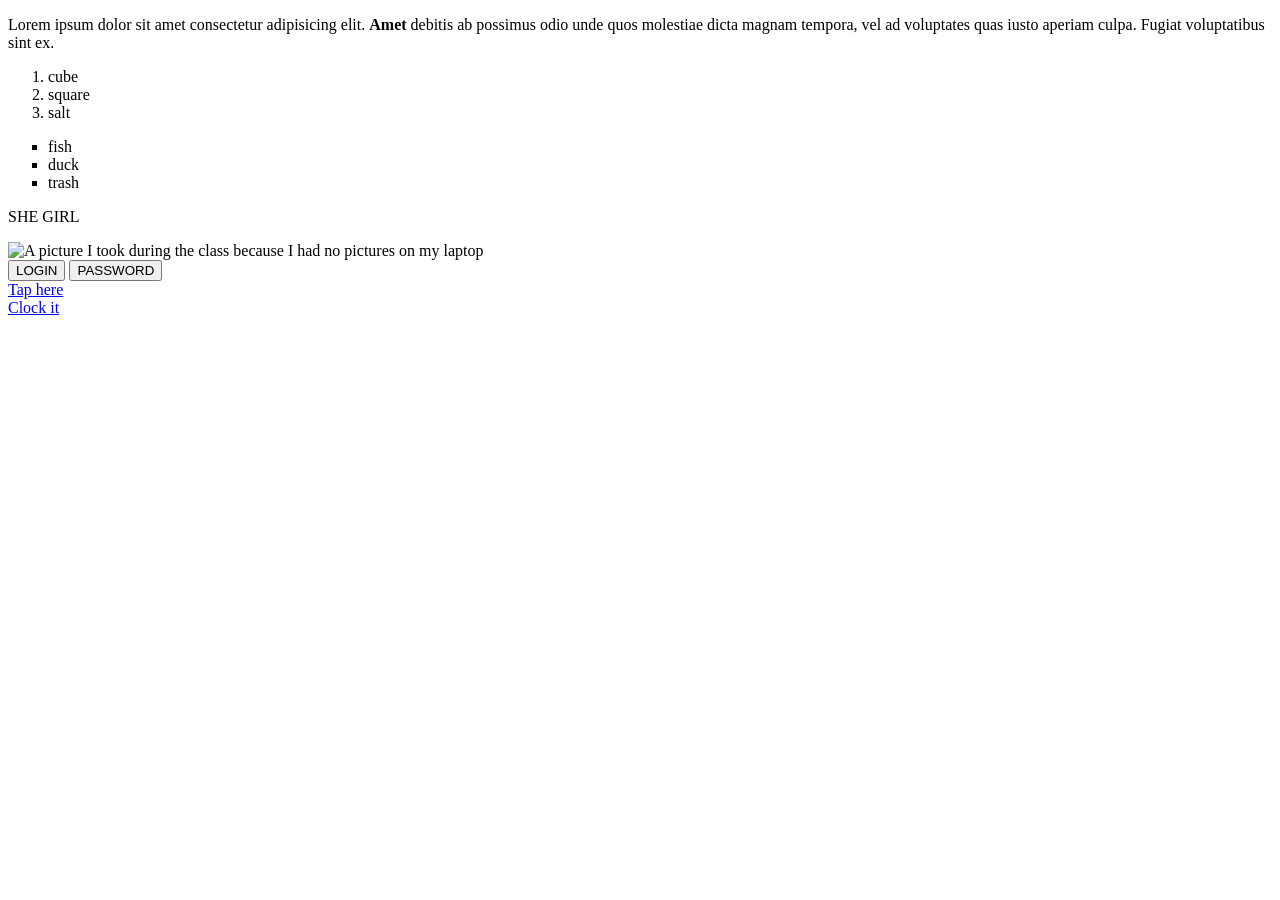
==== index.html @ 7ab780a0 "Neme change" ====
<!DOCTYPE html>
<html lang="en">
<head>
    <meta charset="UTF-8">
    <meta name="viewport" content="width=device-width, initial-scale=1.0">
    <link rel="icon" type="image/png" href="IMAGES/favicon 2025-08-12 at 16.08.54_91cac9ba.png">
    <title>clag_day1</title>
</head>
<body>
    <p>
        Lorem ipsum dolor sit amet consectetur adipisicing elit.
         <b>Amet</b> debitis ab possimus odio unde quos molestiae dicta magnam tempora,
         vel ad voluptates quas iusto aperiam culpa.
         Fugiat voluptatibus sint ex.
         <ol type="1">
            <li>cube</li>
            <li>square</li>
            <li>salt</li>
         </ol>
         <ul type="square">
            <li>fish</li>
            <li>duck</li>
            <li>trash </li>
         </ul>
         <p>SHE GIRL</p>
    <img src="IMAGES\WIN_20250811_18_24_30_Pro.jpg" alt="A picture I took during the class because I had no pictures on my laptop" title="A baby girl" height="150" width="320"><br>
    <button type="button">LOGIN</button>
    <button>PASSWORD</button><br> 
    <a href="#">Tap here</a><br>
    <a href="mailto:elshadddaisandstone@gmail.com?subject=Hello&body=I%20would%20like%20to%20get%20in%20touch%20with%20you.">Clock it</a><br>
</body>
</html>
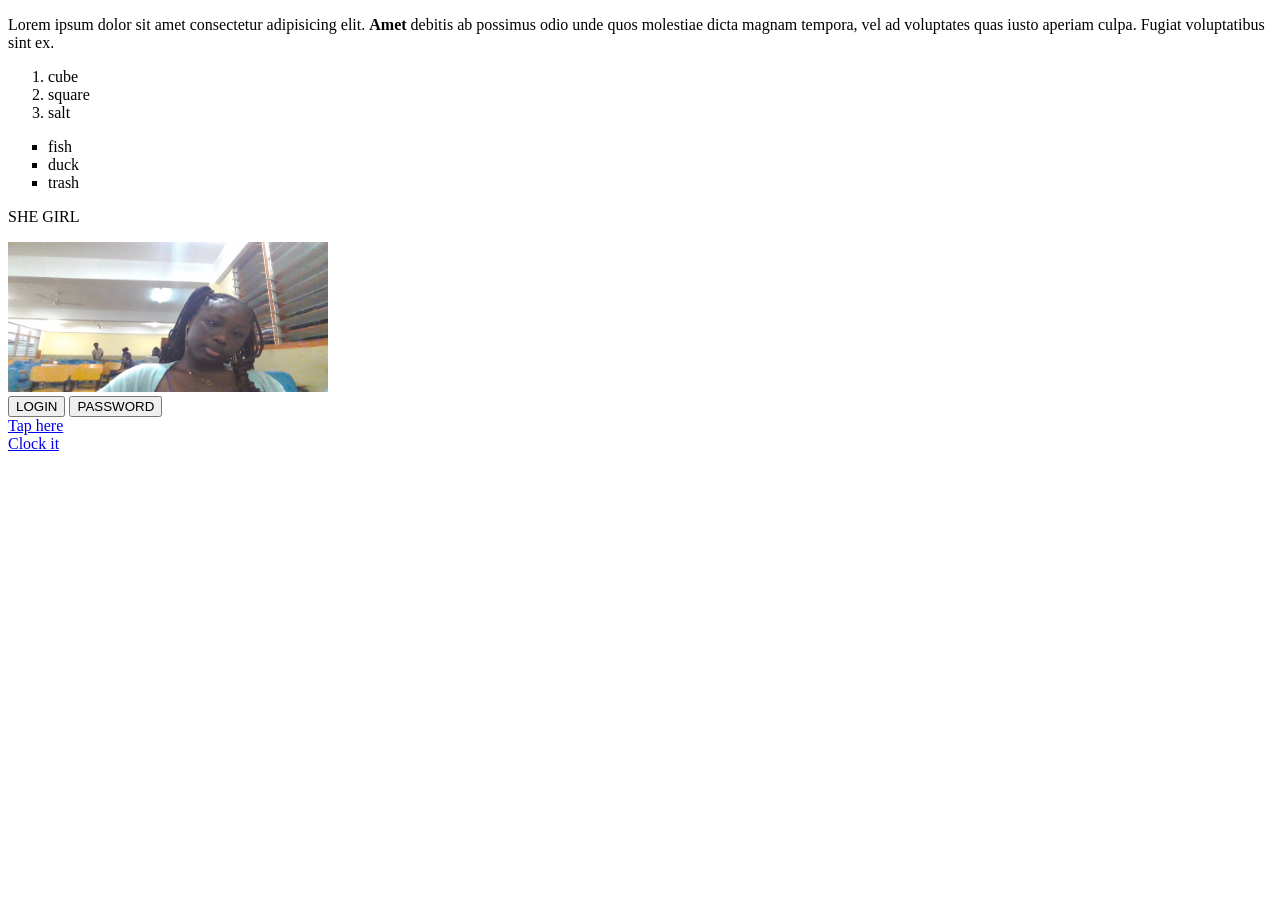
==== commit a94eb7e0: "Fixed error, and picture src" ====
--- a/index.html
+++ b/index.html
@@ -23,7 +23,7 @@
             <li>trash </li>
          </ul>
          <p>SHE GIRL</p>
-    <img src="IMAGES\WIN_20250811_18_24_30_Pro.jpg" alt="A picture I took during the class because I had no pictures on my laptop" title="A baby girl" height="150" width="320"><br>
+    <img src="FIRST PROJECT/IMAGES/WIN_20250811_18_24_30_Pro.jpg" alt="A picture I took during the class because I had no pictures on my laptop" title="A baby girl" height="150" width="320"><br>
     <button type="button">LOGIN</button>
     <button>PASSWORD</button><br> 
     <a href="#">Tap here</a><br>
